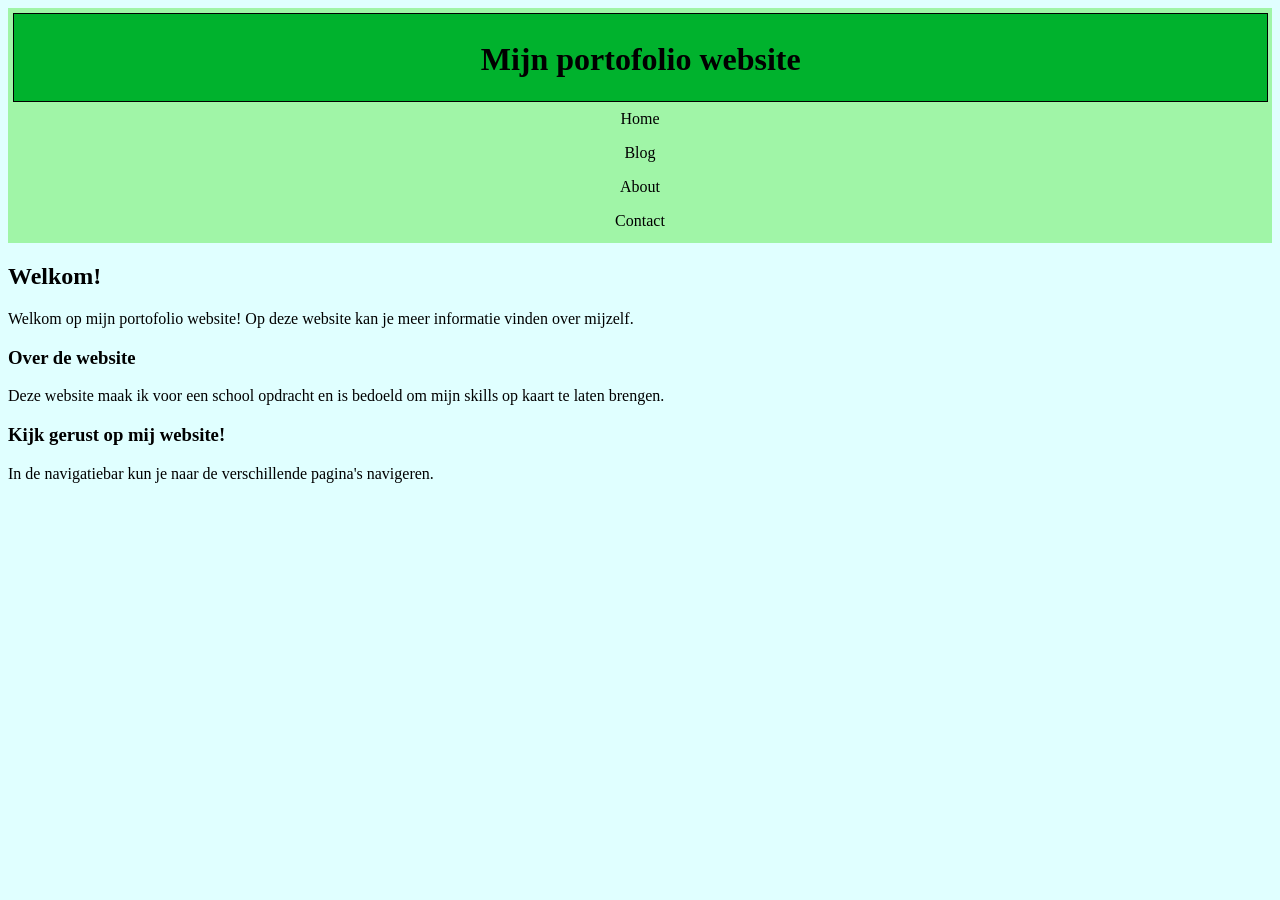
==== index.html @ bfca6e52 "tabel en effect gemaakt" ====
<!DOCTYPE html>


<head>
    <html lang="nl">

    </html>
    <meta charset="UTF-8">
    <meta name="viewport" content="width=device-width, initial-scale=1.0">
    <title>Mijn portofolio website</title>

    <style>
        @keyframes ademen {
            0% {
                background-color: rgb(219, 255, 228);
            }

            50% {
                background-color: rgb(0, 79, 20);
            }

            100% {
                background-color: rgb(0, 178, 45);
            }
        }

        div {
            border: 1px solid black;
            height: 75px;
            width: 99%;
            background-color: rgb(0, 178, 45);
            padding: 6px;
        }



        h1 {
            font-family: 'JetBrains Mono', Georgia, 'Times New Roman', Times, serif;
        }

        header {
            background-color: rgb(160, 245, 167);
            padding: 5px;
            text-align: center;
        }

        ul {
            list-style-type: none;
            margin: 0;
            padding: 0;
        }

        li a {
            display: block;
            color: black;
            padding: 8px 16px;
            text-decoration: none;
        }


        li a:hover {
            animation: ademen 1s infinite;
            background-color: #9df09d;
            color: white;
        }
    </style>

</head>

<body style="background-color:lightcyan;">

    <header>
        <div>
            <title>Mijn portofolio website</title>
            <h1>Mijn portofolio website</h1>
        </div>


        <ul class="nav-list">
            <li><a href="index.html" class="pulse-click-btn">Home</a></li>
            <li><a href="blog.html" class="pulse-click-btn">Blog</a></li>
            <li><a href="about.html" class="pulse-click-btn">About</a></li>
            <li><a href="contact.html" class="pulse-click-btn">Contact</a></li>
        </ul>


    </header>
    <h2>Welkom!</h2>
    <p>Welkom op mijn portofolio website! Op deze website kan je meer informatie vinden over mijzelf.</p>
    <h3><b>Over de website</b></h3>
    <p>Deze website maak ik voor een school opdracht en is bedoeld om mijn skills op kaart te laten brengen.</p>
    <h3><b>Kijk gerust op mij website!</b></h3>
    <p>In de navigatiebar kun je naar de verschillende pagina's navigeren.</p>
</body>



<footer>

</footer>

</html>
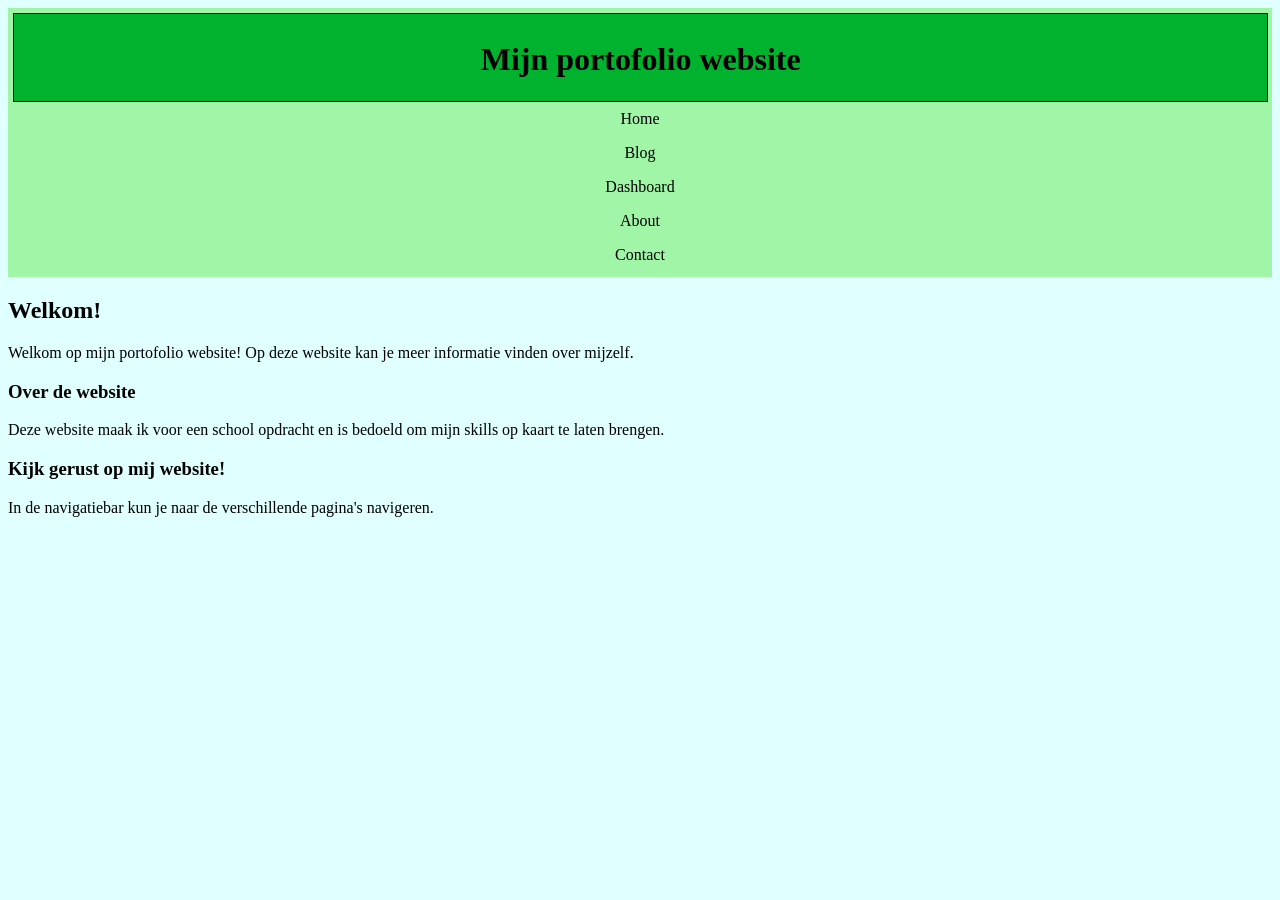
==== commit 080c25d0: "dashboard gemaakt" ====
--- a/index.html
+++ b/index.html
@@ -79,6 +79,7 @@
         <ul class="nav-list">
             <li><a href="index.html" class="pulse-click-btn">Home</a></li>
             <li><a href="blog.html" class="pulse-click-btn">Blog</a></li>
+           <li><a onclick="window.location.href='dashboard.html'">Dashboard</a></li>
             <li><a href="about.html" class="pulse-click-btn">About</a></li>
             <li><a href="contact.html" class="pulse-click-btn">Contact</a></li>
         </ul>
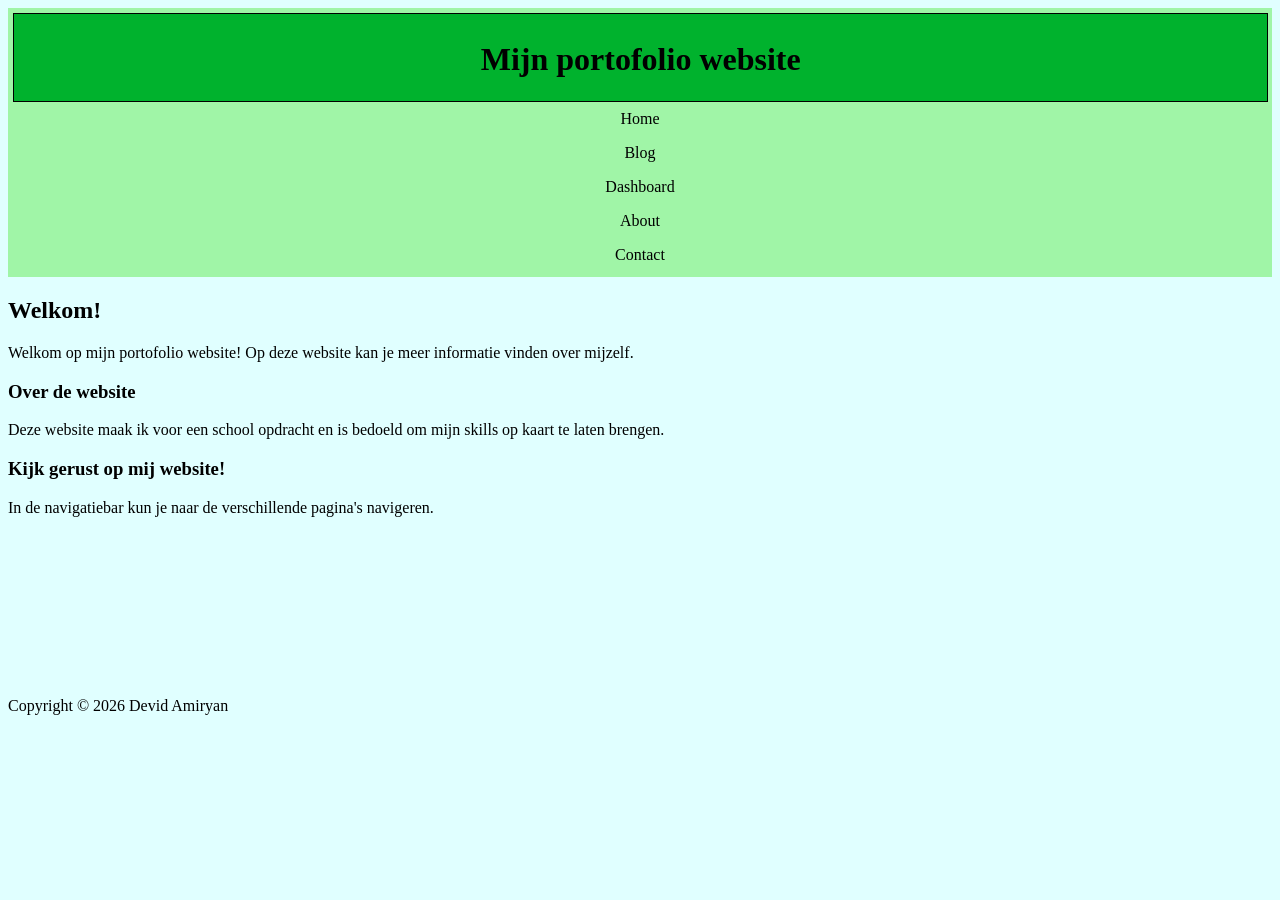
==== commit 7e668ba0: "code mooier gemaakt en margin veranderd" ====
--- a/index.html
+++ b/index.html
@@ -9,6 +9,7 @@
     <meta name="viewport" content="width=device-width, initial-scale=1.0">
     <title>Mijn portofolio website</title>
 
+    <!--text style, kleuren en effecten-->
     <style>
         @keyframes ademen {
             0% {
@@ -75,11 +76,11 @@
             <h1>Mijn portofolio website</h1>
         </div>
 
-
+        <!--buttons-->
         <ul class="nav-list">
             <li><a href="index.html" class="pulse-click-btn">Home</a></li>
             <li><a href="blog.html" class="pulse-click-btn">Blog</a></li>
-           <li><a onclick="window.location.href='dashboard.html'">Dashboard</a></li>
+            <li><a onclick="window.location.href='dashboard.html'">Dashboard</a></li>
             <li><a href="about.html" class="pulse-click-btn">About</a></li>
             <li><a href="contact.html" class="pulse-click-btn">Contact</a></li>
         </ul>
@@ -94,10 +95,8 @@
     <p>In de navigatiebar kun je naar de verschillende pagina's navigeren.</p>
 </body>
 
-
-
 <footer>
-
+    <p style="margin-top: 180px;">Copyright © 2026 Devid Amiryan</p>
 </footer>
 
 </html>
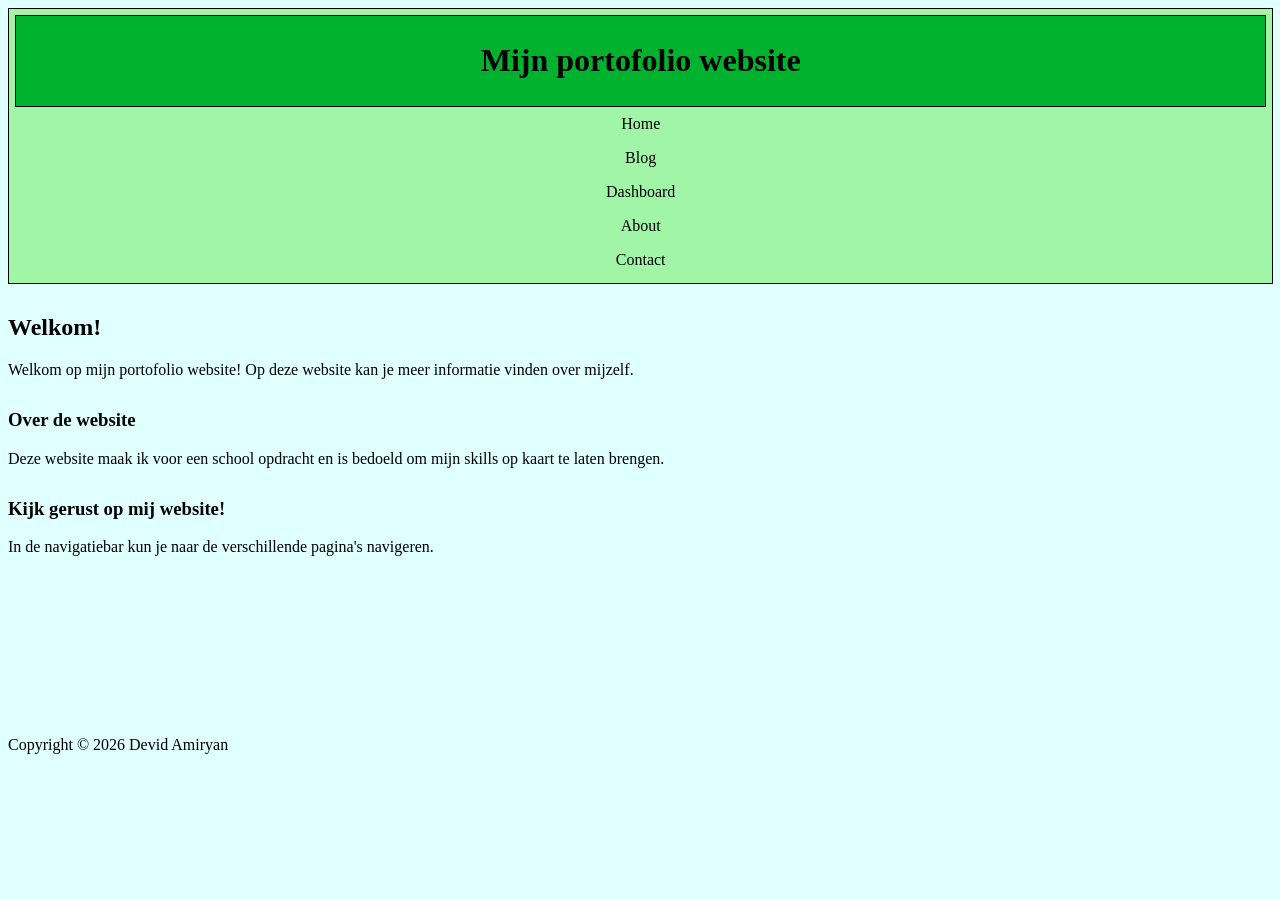
==== commit 393317d2: "updated code" ====
--- a/index.html
+++ b/index.html
@@ -8,81 +8,25 @@
     <meta charset="UTF-8">
     <meta name="viewport" content="width=device-width, initial-scale=1.0">
     <title>Mijn portofolio website</title>
-
-    <!--text style, kleuren en effecten-->
-    <style>
-        @keyframes ademen {
-            0% {
-                background-color: rgb(219, 255, 228);
-            }
-
-            50% {
-                background-color: rgb(0, 79, 20);
-            }
-
-            100% {
-                background-color: rgb(0, 178, 45);
-            }
-        }
-
-        div {
-            border: 1px solid black;
-            height: 75px;
-            width: 99%;
-            background-color: rgb(0, 178, 45);
-            padding: 6px;
-        }
-
-
-
-        h1 {
-            font-family: 'JetBrains Mono', Georgia, 'Times New Roman', Times, serif;
-        }
-
-        header {
-            background-color: rgb(160, 245, 167);
-            padding: 5px;
-            text-align: center;
-        }
-
-        ul {
-            list-style-type: none;
-            margin: 0;
-            padding: 0;
-        }
-
-        li a {
-            display: block;
-            color: black;
-            padding: 8px 16px;
-            text-decoration: none;
-        }
-
-
-        li a:hover {
-            animation: ademen 1s infinite;
-            background-color: #9df09d;
-            color: white;
-        }
-    </style>
+    <link rel="stylesheet" href="style.css">
 
 </head>
 
 <body style="background-color:lightcyan;">
 
-    <header>
-        <div>
+    <header id="header-index">
+        <div id="header-index-pagina">
             <title>Mijn portofolio website</title>
             <h1>Mijn portofolio website</h1>
         </div>
 
         <!--buttons-->
-        <ul class="nav-list">
-            <li><a href="index.html" class="pulse-click-btn">Home</a></li>
-            <li><a href="blog.html" class="pulse-click-btn">Blog</a></li>
+        <ul id="nav-index">
+            <li><a onclick="window.location.href='index.html'">Home</a></li>
+            <li><a onclick="window.location.href='blog.html'">Blog</a></li>
             <li><a onclick="window.location.href='dashboard.html'">Dashboard</a></li>
-            <li><a href="about.html" class="pulse-click-btn">About</a></li>
-            <li><a href="contact.html" class="pulse-click-btn">Contact</a></li>
+            <li><a onclick="window.location.href='about.html'">About</a></li>
+            <li><a onclick="window.location.href='contact.html'">Contact</a></li>
         </ul>
 
 
--- a/style.css
+++ b/style.css
@@ -0,0 +1,344 @@
+/* Blog */
+@keyframes ademen-blog {
+    0% {
+        background-color: rgb(255, 168, 168);
+    }
+
+    50% {
+        background-color: rgb(145, 0, 0);
+    }
+
+    100% {
+        background-color: rgb(255, 33, 33);
+    }
+}
+
+#header-pagina {
+    border: 1px solid black;
+    height: 75px;
+    width: 99%;
+    background-color: rgb(255, 33, 33);
+    padding: 6px;
+}
+
+h1 {
+    font-family: 'JetBrains Mono', Georgia, 'Times New Roman', Times, serif;
+}
+
+#header-blog {
+    background-color: rgb(255, 99, 99);
+    padding: 5px;
+    text-align: center;
+}
+
+#nav-blog {
+    list-style-type: none;
+    margin: 0;
+    padding: 0;
+}
+
+#nav-blog li a {
+    display: block;
+    color: black;
+    padding: 8px 16px;
+    text-decoration: none;
+}
+
+
+#nav-blog li a:hover {
+    animation: ademen-blog 1s infinite;
+    background-color: #555555;
+    color: white;
+}
+
+
+h2,
+h3,
+h4 {
+    margin-top: 30px;
+
+}
+
+/* about */
+
+@keyframes ademen-about {
+    0% {
+        background-color: rgb(231, 154, 255);
+    }
+
+    50% {
+        background-color: rgb(19, 0, 115);
+    }
+
+    100% {
+        background-color: rgb(116, 98, 248);
+    }
+}
+
+#header-about {
+    border: 1px solid black;
+    width: 99%;
+    background-color: rgb(196, 182, 252);
+    padding: 6px;
+    text-align: center;
+}
+
+h1 {
+    font-family: 'JetBrains Mono', sans-serif;
+}
+
+#header-about-pagina {
+    border: 1px solid black;
+    background-color: rgb(116, 98, 248);
+    padding: 5px;
+    text-align: center;
+}
+
+#nav-about {
+    list-style-type: none;
+    margin: 0;
+    padding: 0;
+}
+
+#nav-about li a {
+    display: block;
+    color: black;
+    padding: 8px 16px;
+    text-decoration: none;
+}
+
+
+#nav-about li a:hover {
+    animation: ademen-about 1s infinite;
+    background-color: #555555;
+    color: white;
+}
+
+h2,
+h3,
+h4 {
+    margin-top: 30px;
+
+}
+
+/* contact */
+
+@keyframes ademen-contact {
+    0% {
+        background-color: rgb(255, 191, 145);
+    }
+
+    50% {
+        background-color: rgb(128, 68, 0);
+    }
+
+    100% {
+        background-color: rgb(176, 73, 29);
+    }
+}
+
+#header-contact {
+    border: 1px solid black;
+    text-align: center;
+    width: 99%;
+    background-color: rgb(254, 161, 133);
+    padding: 6px;
+}
+
+h1 {
+    font-family: 'JetBrains Mono', Georgia, 'Times New Roman', Times, serif;
+}
+
+#header-contact-pagina {
+    border: 1px solid black;
+    background-color: rgb(176, 73, 29);
+    padding: 5px;
+    text-align: center;
+}
+
+#nav-contact {
+    list-style-type: none;
+    margin: 0;
+    padding: 0;
+}
+
+#nav-contact li a {
+    display: block;
+    color: black;
+    padding: 8px 16px;
+    text-decoration: none;
+}
+
+
+#nav-contact li a:hover {
+    animation: ademen-contact 1s infinite;
+    background-color: #555555;
+    color: white;
+}
+
+h2,
+h3,
+h4 {
+    margin-top: 30px;
+
+}
+
+/* Dashboard */
+
+@keyframes ademen-dashboard {
+    0% {
+        background-color: rgb(255, 250, 145);
+    }
+
+    50% {
+        background-color: rgb(152, 155, 0);
+    }
+
+    100% {
+        background-color: rgb(238, 255, 0);
+    }
+}
+
+#header-dashboard {
+    border: 1px solid black;
+    text-align: center;
+    width: 99%;
+    background-color: rgb(253, 255, 139);
+    padding: 6px;
+}
+
+h1 {
+    font-family: 'JetBrains Mono', Georgia, 'Times New Roman', Times, serif;
+}
+
+#header-dashboard-pagina {
+    border: 1px solid black;
+    background-color: rgb(238, 255, 0);
+    padding: 5px;
+    text-align: center;
+}
+
+#nav-dashboard {
+    list-style-type: none;
+    margin: 0;
+    padding: 0;
+}
+
+#nav-dashboard li a {
+    display: block;
+    color: black;
+    padding: 8px 16px;
+    text-decoration: none;
+}
+
+
+#nav-dashboard li a:hover {
+    animation: ademen-dashboard 1s infinite;
+    background-color: #555555;
+    color: white;
+}
+
+h2,
+h3,
+h4 {
+    margin-top: 30px;
+
+}
+
+caption {
+    margin-bottom: 7px;
+
+}
+
+/* Tabel dashboard */
+
+table {
+    width: 100%;
+    border-collapse: collapse;
+    font-family: Arial, sans-serif;
+    margin: 20px 0;
+}
+
+th,
+td {
+    border: 1px solid #000000;
+    padding: 10px;
+    text-align: left;
+}
+
+th {
+    background-color: #effc34;
+    color: rgb(0, 0, 0);
+}
+
+tr:nth-child(5),
+tr:nth-child(12) {
+    background-color: #fa1d1d;
+}
+
+.quartile-row {
+    background-color: #b2b2b2;
+    font-weight: bold;
+}
+
+tfoot {
+    font-weight: bold;
+    background-color: #29ff50;
+}
+
+/* Index */
+
+@keyframes ademen {
+    0% {
+        background-color: rgb(219, 255, 228);
+    }
+
+    50% {
+        background-color: rgb(0, 79, 20);
+    }
+
+    100% {
+        background-color: rgb(0, 178, 45);
+    }
+}
+
+#header-index {
+    border: 1px solid black;
+    text-align: center;
+    width: 99%;
+    background-color: rgb(160, 245, 167);
+    padding: 6px;
+}
+
+
+
+h1 {
+    font-family: 'JetBrains Mono', Georgia, 'Times New Roman', Times, serif;
+}
+
+#header-index-pagina {
+    border: 1px solid black;
+    background-color: rgb(0, 178, 45);
+    padding: 5px;
+    text-align: center;
+}
+
+#nav-index {
+    list-style-type: none;
+    margin: 0;
+    padding: 0;
+}
+
+#nav-index li a {
+    display: block;
+    color: black;
+    padding: 8px 16px;
+    text-decoration: none;
+}
+
+
+#nav-index li a:hover {
+    animation: ademen 1s infinite;
+    background-color: #9df09d;
+    color: white;
+}
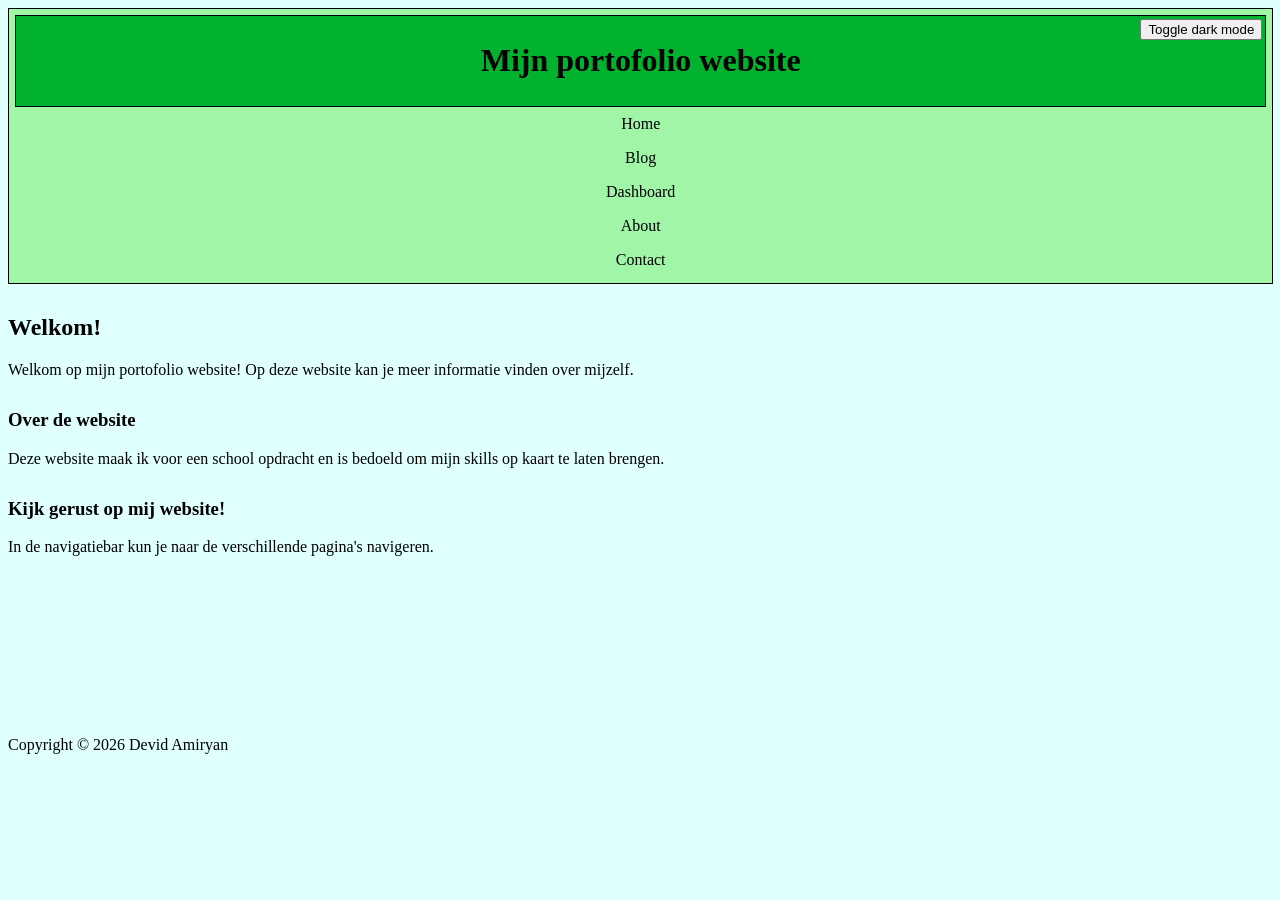
==== commit 49d02429: "added darkmode button" ====
--- a/index.html
+++ b/index.html
@@ -8,35 +8,41 @@
     <meta charset="UTF-8">
     <meta name="viewport" content="width=device-width, initial-scale=1.0">
     <title>Mijn portofolio website</title>
-    <link rel="stylesheet" href="style.css">
+    <link rel="stylesheet" href="style.css?v=2">
 
 </head>
 
-<body style="background-color:lightcyan;">
-
-    <header id="header-index">
-        <div id="header-index-pagina">
-            <title>Mijn portofolio website</title>
-            <h1>Mijn portofolio website</h1>
-        </div>
-
-        <!--buttons-->
-        <ul id="nav-index">
-            <li><a onclick="window.location.href='index.html'">Home</a></li>
-            <li><a onclick="window.location.href='blog.html'">Blog</a></li>
-            <li><a onclick="window.location.href='dashboard.html'">Dashboard</a></li>
-            <li><a onclick="window.location.href='about.html'">About</a></li>
-            <li><a onclick="window.location.href='contact.html'">Contact</a></li>
-        </ul>
 
 
-    </header>
-    <h2>Welkom!</h2>
-    <p>Welkom op mijn portofolio website! Op deze website kan je meer informatie vinden over mijzelf.</p>
-    <h3><b>Over de website</b></h3>
-    <p>Deze website maak ik voor een school opdracht en is bedoeld om mijn skills op kaart te laten brengen.</p>
-    <h3><b>Kijk gerust op mij website!</b></h3>
-    <p>In de navigatiebar kun je naar de verschillende pagina's navigeren.</p>
+<header id="header-index">
+    <div id="header-index-pagina">
+        <title>Mijn portofolio website</title>
+        <h1>Mijn portofolio website</h1>
+    </div>
+
+    <!--buttons-->
+    <ul id="nav-index">
+        <li><a onclick="window.location.href='index.html'">Home</a></li>
+        <li><a onclick="window.location.href='blog.html'">Blog</a></li>
+        <li><a onclick="window.location.href='dashboard.html'">Dashboard</a></li>
+        <li><a onclick="window.location.href='about.html'">About</a></li>
+        <li><a onclick="window.location.href='contact.html'">Contact</a></li>
+    </ul>
+
+    <!--darkmode button-->
+
+    <button onclick="toggleDarkMode()">Toggle dark mode</button>
+    <script src="js/app.js"></script>
+
+</header>
+<h2>Welkom!</h2>
+<p>Welkom op mijn portofolio website! Op deze website kan je meer informatie vinden over mijzelf.</p>
+<h3><b>Over de website</b></h3>
+<p>Deze website maak ik voor een school opdracht en is bedoeld om mijn skills op kaart te laten brengen.</p>
+<h3><b>Kijk gerust op mij website!</b></h3>
+<p>In de navigatiebar kun je naar de verschillende pagina's navigeren.</p>
+
+
 </body>
 
 <footer>
--- a/style.css
+++ b/style.css
@@ -27,6 +27,7 @@
 
 #header-blog {
     background-color: rgb(255, 99, 99);
+    border: 1px solid black;
     padding: 5px;
     text-align: center;
 }
@@ -341,4 +342,85 @@
     animation: ademen 1s infinite;
     background-color: #9df09d;
     color: white;
+}
+
+body {
+   background-color:lightcyan;
+    color:#000000;
+}
+
+header {
+    position: relative;
+}
+
+header button {
+    position: absolute;
+    top: 10px;
+    right: 10px;
+}
+
+button {
+    cursor: pointer;
+}
+
+
+/* darkmode button voor de hele website  */
+
+.dark-mode {
+    background-color: #333333;
+    color: #e6e6e6;
+}
+
+.dark-mode #header-index,
+.dark-mode #header-index-pagina,
+.dark-mode #header-pagina,
+.dark-mode #header-blog,
+.dark-mode #header-about,
+.dark-mode #header-about-pagina,
+.dark-mode #header-contact,
+.dark-mode #header-contact-pagina,
+.dark-mode #header-dashboard,
+.dark-mode #header-dashboard-pagina {
+    background-color: #333333;
+}
+
+.dark-mode h1,
+.dark-mode h2,
+.dark-mode h3,
+.dark-mode h4,
+.dark-mode p {
+    color: #ffffff;
+}
+
+.dark-mode li a {
+    color: #ffffff;
+}
+
+.dark-mode a {
+    color: #7fb3ff;
+}
+
+.dark-mode th,
+.dark-mode td {
+    border-color: #555555;
+}
+
+.dark-mode th {
+    background-color: #444444;
+    color: #ffffff;
+}
+
+.dark-mode td {
+    background-color: #222222;
+}
+
+.dark-mode tr:nth-child(5) td,
+.dark-mode tr:nth-child(12) td {
+    background-color: #7a1f1f;
+    
+}
+
+.dark-mode tfoot {
+    background-color: #1f5f2f;
+    color: #ffffff;
 }
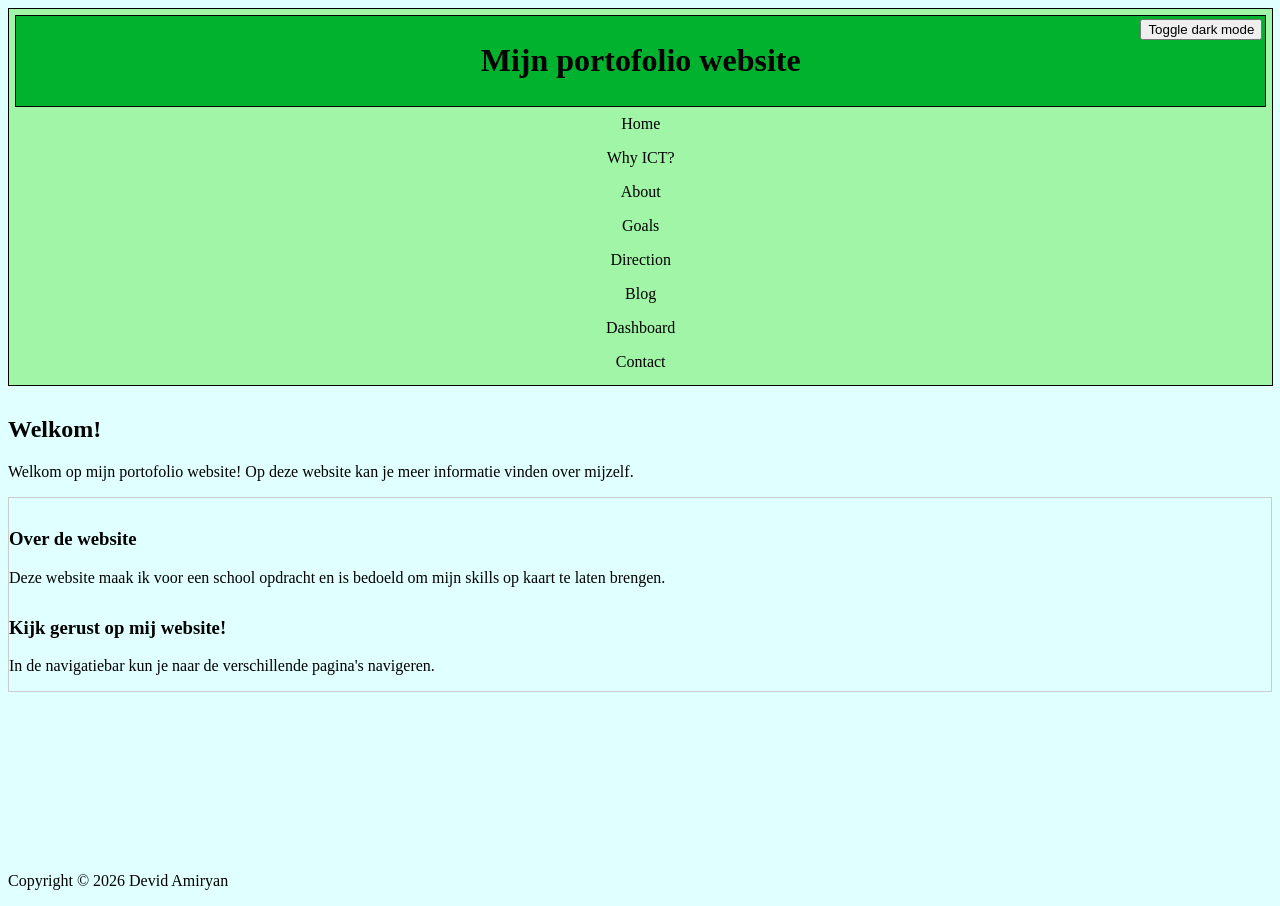
==== commit bd863f5f: "criteria's toegevoegd en de website mooier gemaakt" ====
--- a/index.html
+++ b/index.html
@@ -23,24 +23,30 @@
     <!--buttons-->
     <ul id="nav-index">
         <li><a onclick="window.location.href='index.html'">Home</a></li>
+        <li><a onclick="window.location.href='why-it.html'">Why ICT?</a></li>
+        <li><a onclick="window.location.href='about.html'">About</a></li>
+        <li><a onclick="window.location.href='goals.html'">Goals</a></li>
+        <li><a onclick="window.location.href='direction.html'">Direction</a></li>
         <li><a onclick="window.location.href='blog.html'">Blog</a></li>
         <li><a onclick="window.location.href='dashboard.html'">Dashboard</a></li>
-        <li><a onclick="window.location.href='about.html'">About</a></li>
         <li><a onclick="window.location.href='contact.html'">Contact</a></li>
     </ul>
 
     <!--darkmode button-->
 
     <button onclick="toggleDarkMode()">Toggle dark mode</button>
+    
     <script src="js/app.js"></script>
 
 </header>
 <h2>Welkom!</h2>
 <p>Welkom op mijn portofolio website! Op deze website kan je meer informatie vinden over mijzelf.</p>
-<h3><b>Over de website</b></h3>
-<p>Deze website maak ik voor een school opdracht en is bedoeld om mijn skills op kaart te laten brengen.</p>
-<h3><b>Kijk gerust op mij website!</b></h3>
-<p>In de navigatiebar kun je naar de verschillende pagina's navigeren.</p>
+<div class="grid">
+    <h3><b>Over de website</b></h3>
+    <p>Deze website maak ik voor een school opdracht en is bedoeld om mijn skills op kaart te laten brengen.</p>
+    <h3><b>Kijk gerust op mij website!</b></h3>
+    <p>In de navigatiebar kun je naar de verschillende pagina's navigeren.</p>
+</div>
 
 
 </body>
--- a/style.css
+++ b/style.css
@@ -59,6 +59,42 @@
     margin-top: 30px;
 
 }
+
+.grid-container {
+    display: grid;
+    grid-template-columns: 1fr 1fr;
+    grid-template-rows: auto;
+    gap: 20px;
+    padding: 20px;
+}
+.swot { 
+    background-color: #f83e3e;
+    border: 1.5px solid #000000;
+    padding: 20px;
+    text-align: center;
+    color: #1a1a1a;
+}
+.strengths {
+  background-color: #E8F5E9;
+  border-left: 5px solid #2E7D32;
+}
+
+.weaknesses {
+  background-color: #FFEBEE;
+  border-left: 5px solid #C62828;
+}
+
+.opportunities {
+  background-color: #E3F2FD;
+  border-left: 5px solid #1565C0;
+}
+
+.threats {
+  background-color: #FFFDE7;
+  border-left: 5px solid #FBC02D;
+}
+
+
 
 /* about */
 
@@ -276,6 +312,9 @@
 tr:nth-child(12) {
     background-color: #fa1d1d;
 }
+tr:nth-child(13) {
+    background-color: #29ff50;
+}
 
 .quartile-row {
     background-color: #b2b2b2;
@@ -364,7 +403,7 @@
 }
 
 
-/* darkmode button voor de hele website  */
+/* darkmode button voor de hele website*/
 
 .dark-mode {
     background-color: #333333;
@@ -400,6 +439,7 @@
     color: #7fb3ff;
 }
 
+/* darkmode voor dashboard*/
 .dark-mode th,
 .dark-mode td {
     border-color: #555555;
@@ -413,6 +453,7 @@
 .dark-mode td {
     background-color: #222222;
 }
+
 
 .dark-mode tr:nth-child(5) td,
 .dark-mode tr:nth-child(12) td {
@@ -421,6 +462,236 @@
 }
 
 .dark-mode tfoot {
+    background-color: #222222;
+}
+.dark-mode tr:nth-child(13) td {
+     background-color: #1f5f2f;
+}
+
+/* darkmode voor swot*/
+
+.dark-mode .strengths {
     background-color: #1f5f2f;
-    color: #ffffff;
+    border-left: 5px solid #2E7D32;
+}
+.dark-mode .weaknesses {
+    background-color: #7a1f1f;
+    border-left: 5px solid #C62828;
+}
+.dark-mode .opportunities {
+    background-color: #1f2f5f;
+    border-left: 5px solid #1565C0;
+}
+.dark-mode .threats {
+    background-color: #5f5f1f;
+    border-left: 5px solid #FBC02D;
+}
+
+/* why-it */
+
+@keyframes ademen-why {
+    0% {
+        background-color: rgb(168, 240, 226);
+    }
+
+    50% {
+        background-color: rgb(0, 100, 82);
+    }
+
+    100% {
+        background-color: rgb(0, 168, 138);
+    }
+}
+
+#header-why {
+    border: 1px solid black;
+    width: 99%;
+    background-color: rgb(168, 240, 226);
+    padding: 6px;
+    text-align: center;
+}
+
+#header-why-pagina {
+    border: 1px solid black;
+    background-color: rgb(0, 168, 138);
+    padding: 5px;
+    text-align: center;
+}
+
+#nav-why {
+    list-style-type: none;
+    margin: 0;
+    padding: 0;
+}
+
+#nav-why li a {
+    display: block;
+    color: black;
+    padding: 8px 16px;
+    text-decoration: none;
+}
+
+#nav-why li a:hover {
+    animation: ademen-why 1s infinite;
+    background-color: #555555;
+    color: white;
+}
+
+/* grid */
+
+.why-kleur-1 {
+    background-color: #E0F2F1;
+    border-left: 5px solid #00897B;
+}
+
+.why-kleur-2 {
+    background-color: #E0F7FA;
+    border-left: 5px solid #00ACC1;
+}
+
+.why-kleur-3 {
+    background-color: #E8F5E9;
+    border-left: 5px solid #2E7D32;
+}
+
+.why-kleur-4 {
+    background-color: #E3F2FD;
+    border-left: 5px solid #1565C0;
+}
+
+.dark-mode .why-kleur-1 {
+    background-color: #1f4f4a;
+    border-left: 5px solid #00897B;
+}
+
+.dark-mode .why-kleur-2 {
+    background-color: #1f4a4f;
+    border-left: 5px solid #00ACC1;
+}
+
+.dark-mode .why-kleur-3 {
+    background-color: #1f5f2f;
+    border-left: 5px solid #2E7D32;
+}
+
+.dark-mode .why-kleur-4 {
+    background-color: #1f2f5f;
+    border-left: 5px solid #1565C0;
+}
+
+/* goals */
+
+@keyframes ademen-goals {
+    0% {
+        background-color: rgb(187, 199, 255);
+    }
+
+    50% {
+        background-color: rgb(40, 55, 160);
+    }
+
+    100% {
+        background-color: rgb(70, 90, 224);
+    }
+}
+
+#header-goals {
+    border: 1px solid black;
+    width: 99%;
+    background-color: rgb(187, 199, 255);
+    padding: 6px;
+    text-align: center;
+}
+
+#header-goals-pagina {
+    border: 1px solid black;
+    background-color: rgb(70, 90, 224);
+    padding: 5px;
+    text-align: center;
+}
+
+#nav-goals {
+    list-style-type: none;
+    margin: 0;
+    padding: 0;
+}
+
+#nav-goals li a {
+    display: block;
+    color: black;
+    padding: 8px 16px;
+    text-decoration: none;
+}
+
+#nav-goals li a:hover {
+    animation: ademen-goals 1s infinite;
+    background-color: #555555;
+    color: white;
+}
+
+/* direction */
+
+@keyframes ademen-direction {
+    0% {
+        background-color: rgb(255, 182, 236);
+    }
+
+    50% {
+        background-color: rgb(120, 0, 90);
+    }
+
+    100% {
+        background-color: rgb(176, 0, 132);
+    }
+}
+
+#header-direction {
+    border: 1px solid black;
+    width: 99%;
+    background-color: rgb(255, 182, 236);
+    padding: 6px;
+    text-align: center;
+}
+
+#header-direction-pagina {
+    border: 1px solid black;
+    background-color: rgb(176, 0, 132);
+    padding: 5px;
+    text-align: center;
+}
+
+#nav-direction {
+    list-style-type: none;
+    margin: 0;
+    padding: 0;
+}
+
+#nav-direction li a {
+    display: block;
+    color: black;
+    padding: 8px 16px;
+    text-decoration: none;
+}
+
+#nav-direction li a:hover {
+    animation: ademen-direction 1s infinite;
+    background-color: #555555;
+    color: white;
+}
+
+/* darkmode voor de nieuwe pagina's */
+
+.dark-mode #header-why,
+.dark-mode #header-why-pagina,
+.dark-mode #header-goals,
+.dark-mode #header-goals-pagina,
+.dark-mode #header-direction,
+.dark-mode #header-direction-pagina {
+    background-color: #333333;
+}
+
+/* grid solid */
+
+.grid {
+    border: 1px solid #ccc;
 }
